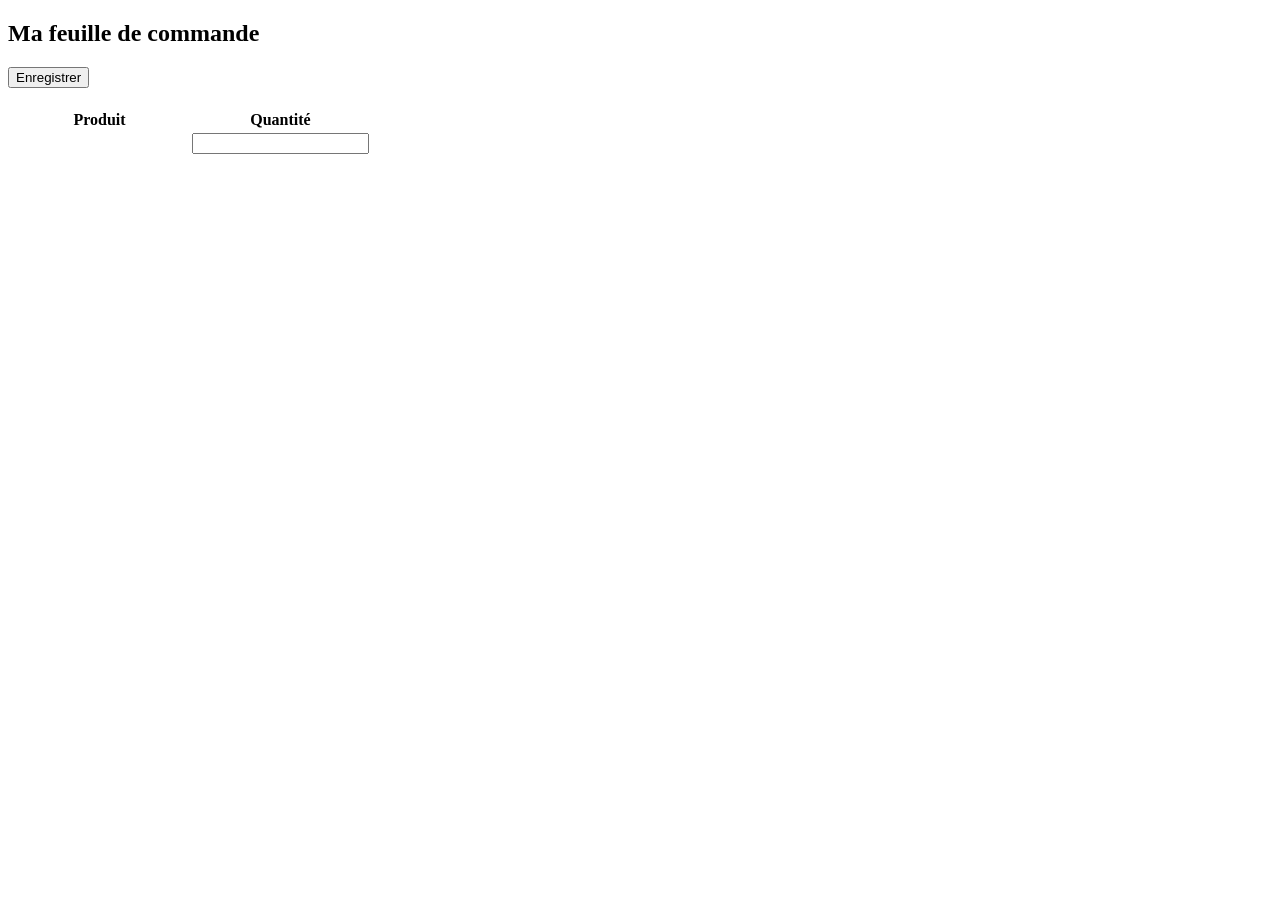
==== src/main/resources/templates/commandes/index.html @ 53857c55 "Staging ok" ====
<!DOCTYPE html>
<html xmlns:th="http://www.thymeleaf.org">
<body>

<div th:replace="~{layout/base :: layout(~{::section})}">
    <section>

        <div class="container py-4">

            <!-- Header -->
            <form th:action="@{/commandes}" method="post">

                <div class="d-flex justify-content-between align-items-center mb-4">
                    <h1 class="mb-0">Ma feuille de commande</h1>

                    <button class="btn btn-primary btn-save" type="submit">
                        Enregistrer
                    </button>
                </div>

                <!-- Catégories -->
                <div th:each="category : ${productsByCategory}" class="mb-5">

                    <h2 class="h4 mb-3" th:text="${category.key}"></h2>

                    <table class="table table-striped table-hover table-bordered align-middle w-100 fixed-table">

                        <thead class="table-light">
                        <tr>
                            <th style="width: 50%;">Produit</th>
                            <th style="width: 50%;">Quantité</th>
                        </tr>
                        </thead>

                        <tbody>
                        <tr th:each="product : ${category.value}">

                            <td th:text="${product.name}"></td>

                            <td>
                                <input type="number"
                                       class="form-control form-control-sm"
                                       th:name="'product_' + ${product.id}"
                                       th:value="${quantities[product.id]}"
                                       min="0"/>
                            </td>

                        </tr>
                        </tbody>

                    </table>

                </div>

            </form>

        </div>
        <script>
            let modified = false;
            let allowExit = false;

            const form = document.querySelector('form');

            document.querySelectorAll('input[type="number"]').forEach(input => {
                input.addEventListener('input', function() {
                    modified = true;
                });
            });

            document.querySelector('.btn-save').addEventListener('click', () => {
                allowExit = true;
                modified = false;
            });


            window.addEventListener('beforeunload', function(e) {
                if (modified && !allowExit) {
                    e.preventDefault();
                }
            });

            document.querySelectorAll('a, button[type="submit"]:not(.btn-save)').forEach(el => {
                el.addEventListener('click', function(e) {
                    if (modified ) {
                        if (!confirm('Vous avez des modifications non enregistrées. Quitter quand même ?')) {
                            e.preventDefault();
                        } else {
                            modified = false;
                        }
                    }
                });
            });

        </script>
    </section>
</div>

</body>
</html>
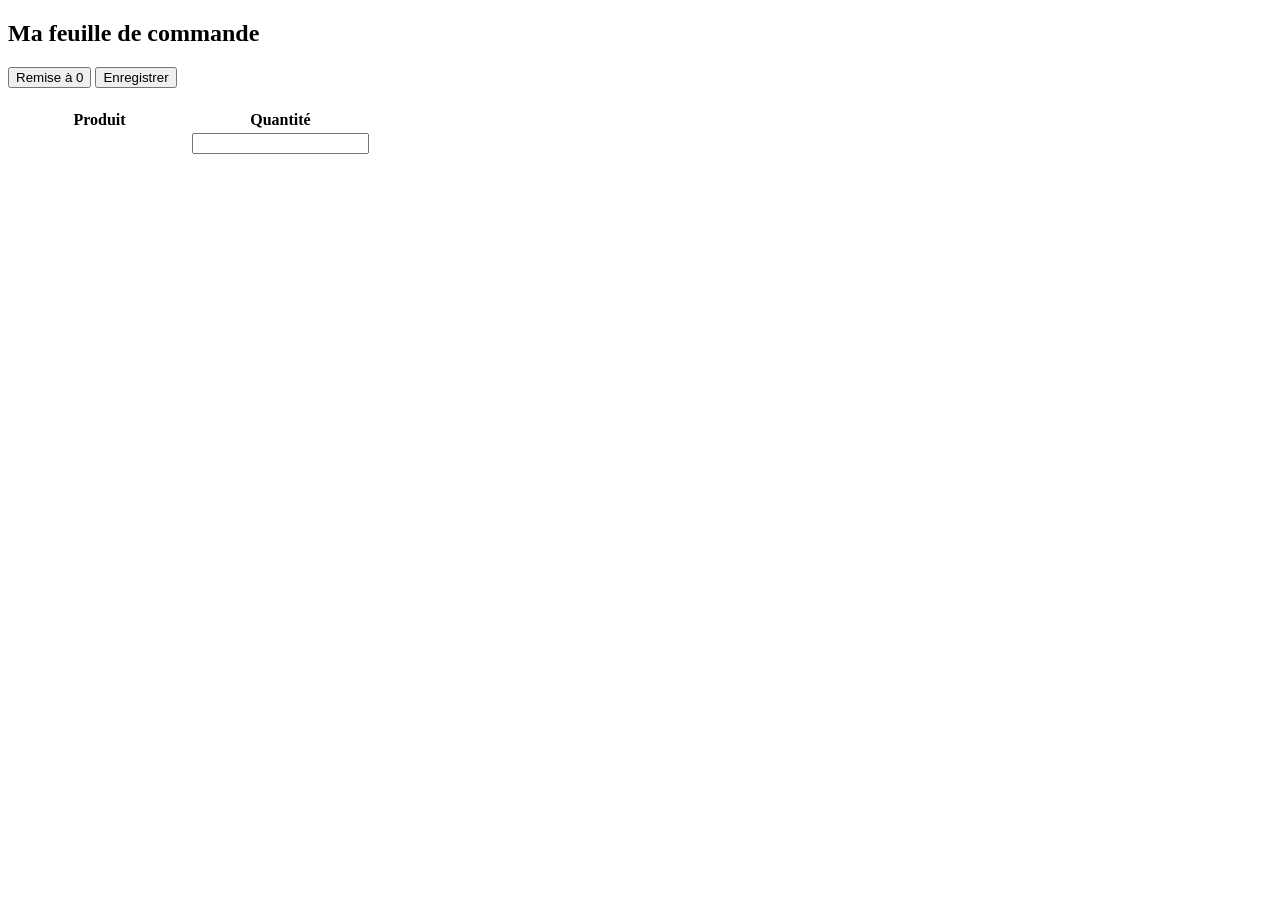
==== commit e8f05013: "Ajout de la remise à zéro des commandes clients" ====
--- a/src/main/resources/templates/commandes/index.html
+++ b/src/main/resources/templates/commandes/index.html
@@ -1,6 +1,10 @@
 <!DOCTYPE html>
 <html xmlns:th="http://www.thymeleaf.org">
-<body>
+
+<head th:replace="~{layout/base :: head}"
+></head>
+
+<body class="client_page">
 
 <div th:replace="~{layout/base :: layout(~{::section})}">
     <section>
@@ -13,11 +17,18 @@
                 <div class="d-flex justify-content-between align-items-center mb-4">
                     <h1 class="mb-0">Ma feuille de commande</h1>
 
-                    <button class="btn btn-primary btn-save" type="submit">
-                        Enregistrer
-                    </button>
+                    <div class="d-flex gap-2">
+                        <button type="button"
+                                class="btn btn-warning"
+                                onclick="resetQuantities()">
+                            Remise à 0
+                        </button>
+
+                        <button class="btn btn-primary btn-save" type="submit">
+                            Enregistrer
+                        </button>
+                    </div>
                 </div>
-
                 <!-- Catégories -->
                 <div th:each="category : ${productsByCategory}" class="mb-5">
 
@@ -61,6 +72,19 @@
 
             const form = document.querySelector('form');
 
+            function resetQuantities() {
+
+                if (!confirm('Mettre toutes les quantités à 0 ?')) {
+                    return;
+                }
+
+                document.querySelectorAll('input[type="number"]').forEach(input => {
+                    input.value = "";
+                });
+
+                //modified = true;
+            }
+
             document.querySelectorAll('input[type="number"]').forEach(input => {
                 input.addEventListener('input', function() {
                     modified = true;
